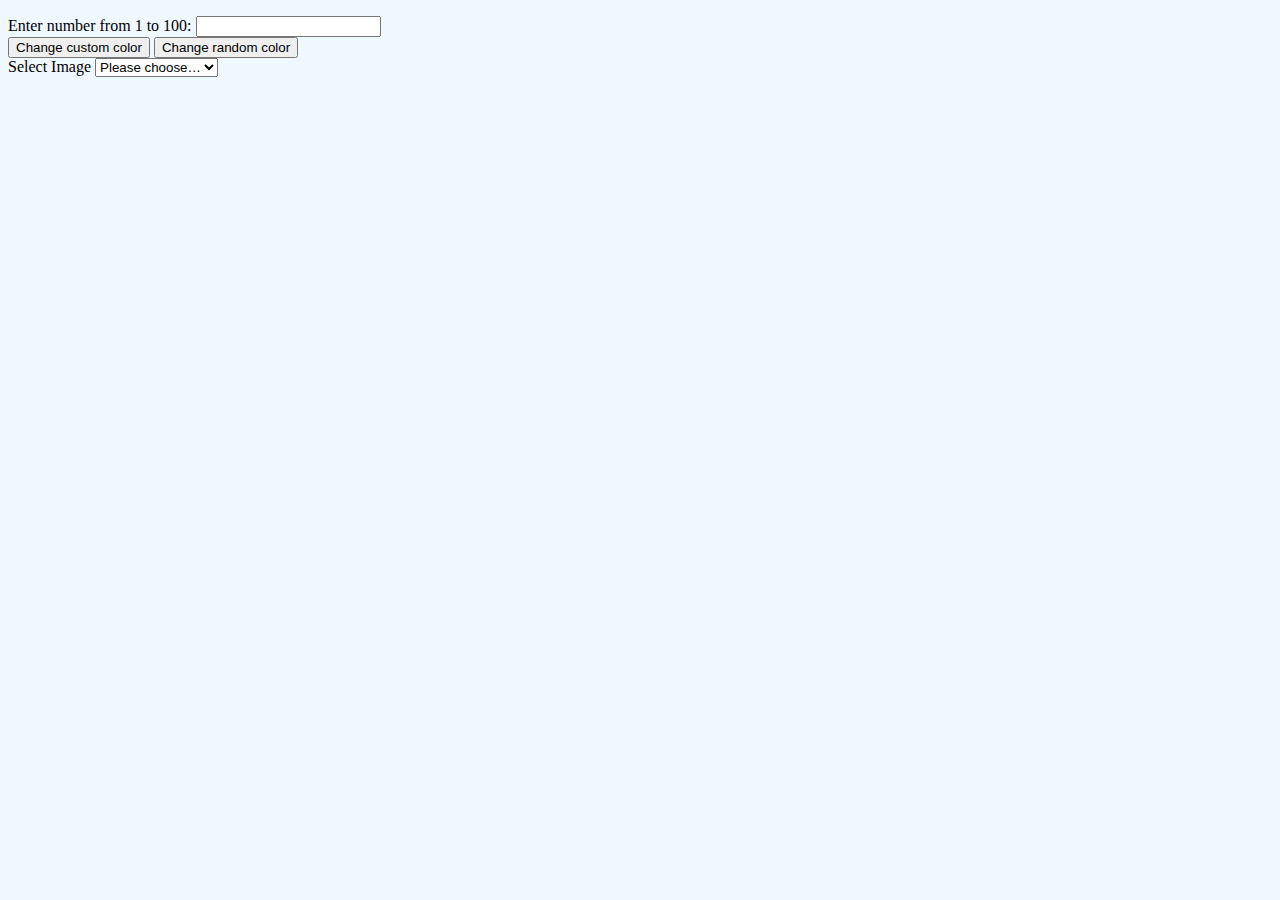
==== Assignment2Start/index.html @ 5f65924c "the beginning" ====
<!DOCTYPE html>
<html>

<head>
    <meta charset="utf-8" />
    <meta name="viewport" content="width=device-width, initial-scale=1.0" />
    <link rel="stylesheet" href="./css/styles.css">
    <script src="./js/scripts.js"></script>
    <title>Linsie's Assignment 2 | COMP1073 Client-Side JavaScript</title>
</head>

<body>
    <div>
        <p id="200495638"></p>
    </div>
    <div>
        <label for="customNumber">Enter number from 1 to 100:</label>
        <input id="customNumber" type="number" placeholder="" />
    </div>
    <div>
        <button class="custColor">Change custom color</button>
        <button class="randColor">Change random color</button>
    </div>
    <div>
        <label for="imageSelect">Select Image</label>
        <select id="imageSelect">
            <option value="">Please choose…</option>
        </select>
    </div>
    <div>
        <!-- <img id="basegoku" src="./img/base.png" alt="base goku"></img>
        <img id="ssgoku" src="./img/ss1.png" alt="super saiyan goku"></img>
        <img id="ss2goku" src="./img/ss2.png" alt="super saiyan 2 goku"></img>
        <img id="ss3goku" src="./img/ss3.png" alt="super saiyan 3 goku"></img>
        <img id="ss4goku" src="./img/ss4.png" alt="super saiyan 4 goku"></img>
        <img id="ssggoku" src="./img/ssg.png" alt="super saiyan god goku"></img>
        <img id="ssbgoku" src="./img/ssb.png" alt="super saiyan blue goku"></img>
        <img id="uisigngoku" src="./img/uisign.png" alt="ultra instinct sign goku"></img>
        <img id="muigoku" src="./img/mui.png" alt="mastered ultra instinct goku"></img> -->
    </div>
</body>

</html>
---- Assignment2Start/css/styles.css ----
body {
    background-color: aliceblue;
}
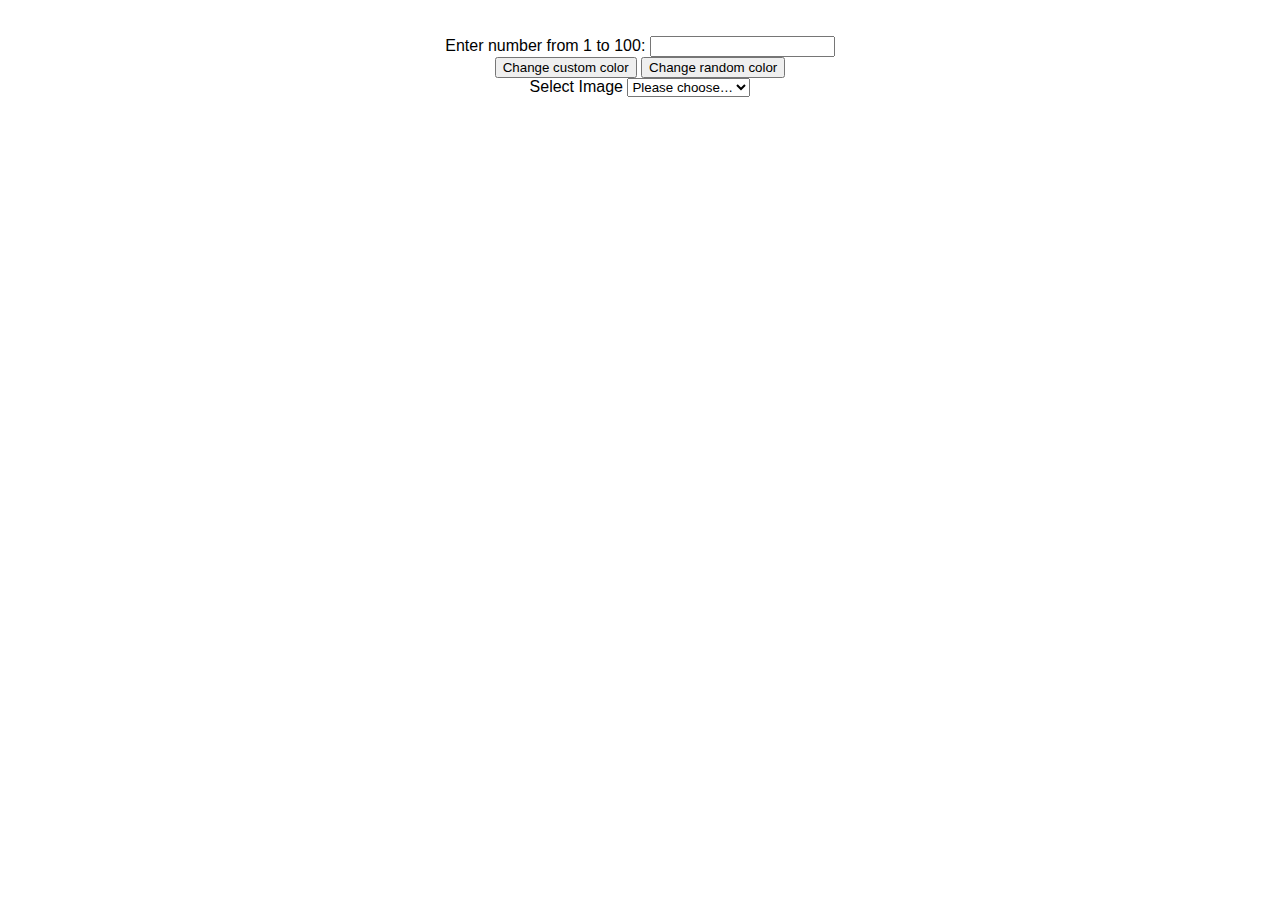
==== commit c92e3445: "custom and random color button implementation" ====
--- a/Assignment2Start/index.html
+++ b/Assignment2Start/index.html
@@ -5,7 +5,7 @@
     <meta charset="utf-8" />
     <meta name="viewport" content="width=device-width, initial-scale=1.0" />
     <link rel="stylesheet" href="./css/styles.css">
-    <script src="./js/scripts.js"></script>
+    <script src="./js/scripts.js" defer></script>
     <title>Linsie's Assignment 2 | COMP1073 Client-Side JavaScript</title>
 </head>
 
--- a/Assignment2Start/css/styles.css
+++ b/Assignment2Start/css/styles.css
@@ -1,3 +1,7 @@
 body {
-    background-color: aliceblue;
+font-family: Arial, sans-serif;
+text-align: center;
+margin: 0;
+padding: 20px;
+transition: background-color 0.5s ease; 
 }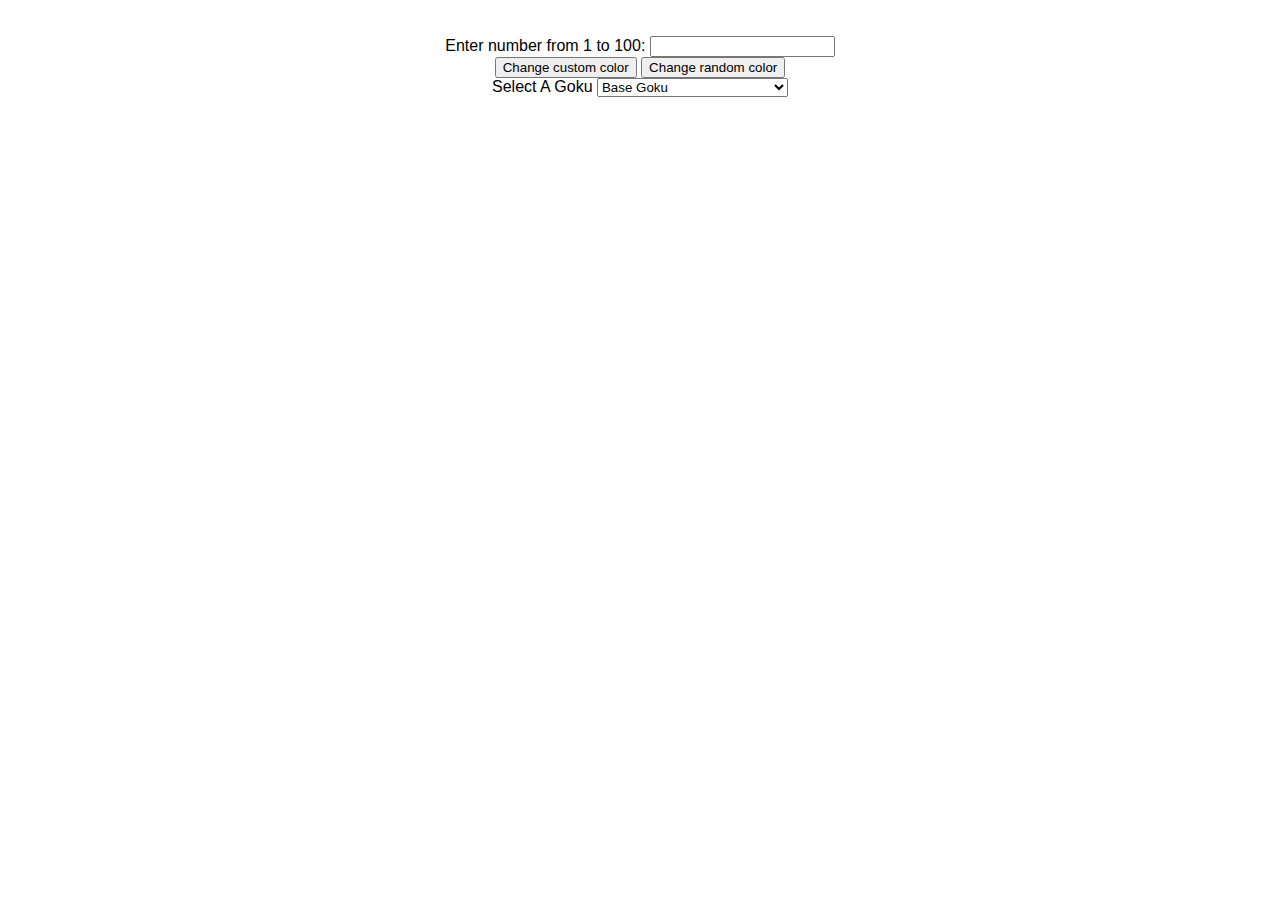
==== commit b8908c13: "goku waow" ====
--- a/Assignment2Start/index.html
+++ b/Assignment2Start/index.html
@@ -22,9 +22,17 @@
         <button class="randColor">Change random color</button>
     </div>
     <div>
-        <label for="imageSelect">Select Image</label>
+        <label for="imageSelect">Select A Goku</label>
         <select id="imageSelect">
-            <option value="">Please choose…</option>
+            <option value="">Base Goku</option>
+            <option value="">Super Saiyan Goku</option>
+            <option value="">Super Saiyan 2 Goku</option>
+            <option value="">Super Saiyan 3 Goku</option>
+            <option value="">Super Saiyan 4 Goku</option>
+            <option value="">Super Saiyan God Goku</option>
+            <option value="">Super Saiyan Blue Goku</option>
+            <option value="">Ultra Instinct -Sign- Goku</option>
+            <option value="">Mastered Ultra Instinct Goku</option>
         </select>
     </div>
     <div>
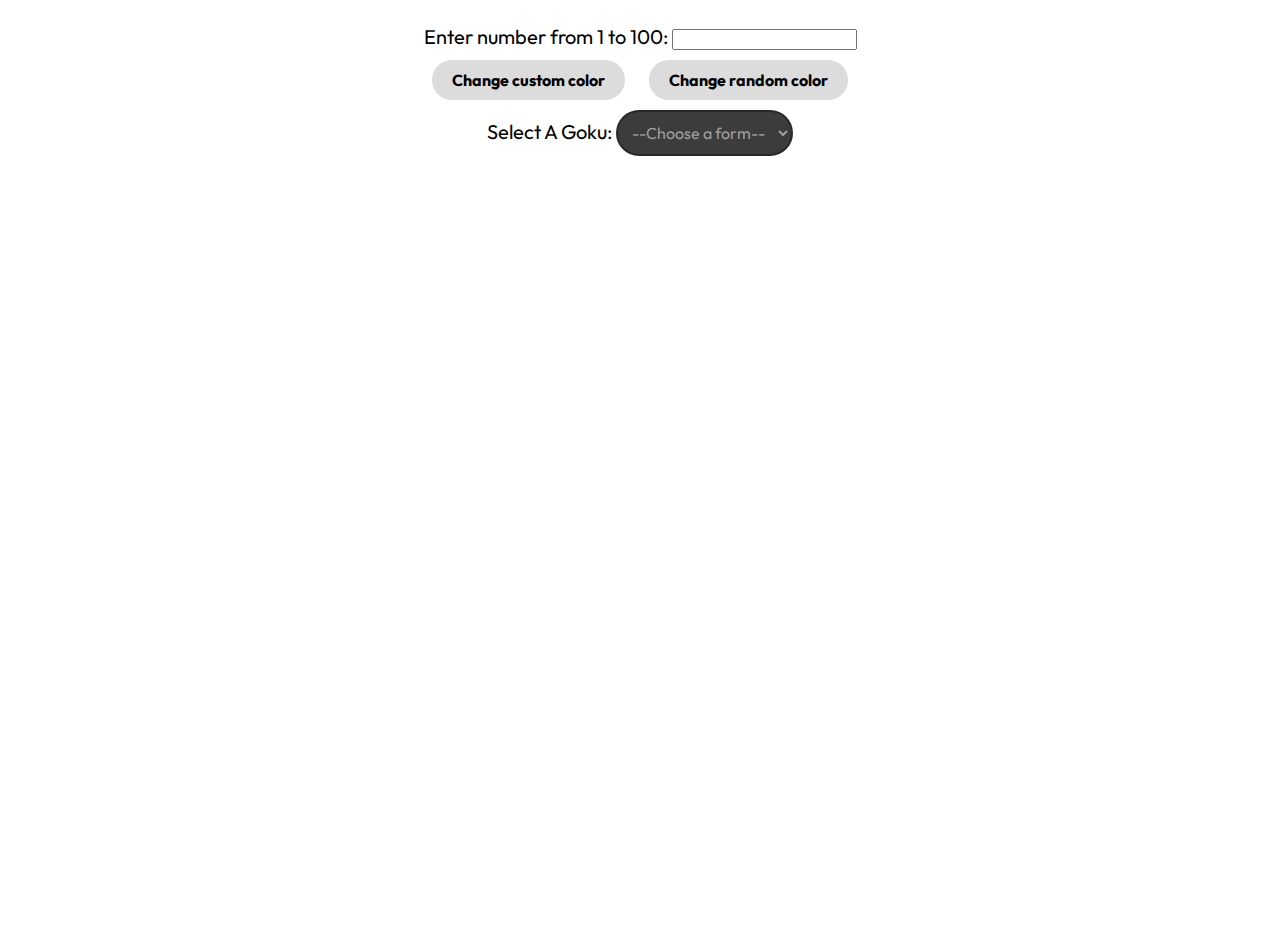
==== commit 4816ec80: "final product" ====
--- a/Assignment2Start/index.html
+++ b/Assignment2Start/index.html
@@ -4,6 +4,9 @@
 <head>
     <meta charset="utf-8" />
     <meta name="viewport" content="width=device-width, initial-scale=1.0" />
+    <link rel="preconnect" href="https://fonts.googleapis.com">
+	<link rel="preconnect" href="https://fonts.gstatic.com" crossorigin>
+	<link href="https://fonts.googleapis.com/css2?family=Outfit:wght@100..900&display=swap" rel="stylesheet">
     <link rel="stylesheet" href="./css/styles.css">
     <script src="./js/scripts.js" defer></script>
     <title>Linsie's Assignment 2 | COMP1073 Client-Side JavaScript</title>
@@ -11,7 +14,7 @@
 
 <body>
     <div>
-        <p id="200495638"></p>
+        <p id="studentIdDisplay"></p>
     </div>
     <div>
         <label for="customNumber">Enter number from 1 to 100:</label>
@@ -21,30 +24,14 @@
         <button class="custColor">Change custom color</button>
         <button class="randColor">Change random color</button>
     </div>
-    <div>
-        <label for="imageSelect">Select A Goku</label>
+    <div class="imageselector">
+        <label for="imageSelect">Select A Goku: </label>
         <select id="imageSelect">
-            <option value="">Base Goku</option>
-            <option value="">Super Saiyan Goku</option>
-            <option value="">Super Saiyan 2 Goku</option>
-            <option value="">Super Saiyan 3 Goku</option>
-            <option value="">Super Saiyan 4 Goku</option>
-            <option value="">Super Saiyan God Goku</option>
-            <option value="">Super Saiyan Blue Goku</option>
-            <option value="">Ultra Instinct -Sign- Goku</option>
-            <option value="">Mastered Ultra Instinct Goku</option>
+            <option value=""> --Choose a form-- </option>
         </select>
     </div>
-    <div>
-        <!-- <img id="basegoku" src="./img/base.png" alt="base goku"></img>
-        <img id="ssgoku" src="./img/ss1.png" alt="super saiyan goku"></img>
-        <img id="ss2goku" src="./img/ss2.png" alt="super saiyan 2 goku"></img>
-        <img id="ss3goku" src="./img/ss3.png" alt="super saiyan 3 goku"></img>
-        <img id="ss4goku" src="./img/ss4.png" alt="super saiyan 4 goku"></img>
-        <img id="ssggoku" src="./img/ssg.png" alt="super saiyan god goku"></img>
-        <img id="ssbgoku" src="./img/ssb.png" alt="super saiyan blue goku"></img>
-        <img id="uisigngoku" src="./img/uisign.png" alt="ultra instinct sign goku"></img>
-        <img id="muigoku" src="./img/mui.png" alt="mastered ultra instinct goku"></img> -->
+    <div class="gokupics">
+        <img id="gokuImage" src="about:blank" alt=""></img>
     </div>
 </body>
 
--- a/Assignment2Start/css/styles.css
+++ b/Assignment2Start/css/styles.css
@@ -1,7 +1,71 @@
+img {
+    width: auto;
+    height: 800px;
+}
+
+p{
+    padding-top: 50px;
+}
+
+.gokupics{
+    margin-top: 50px;
+    display: flex;
+    justify-content: center;
+    align-items: center;
+}
+
+#gokuImage[src*="uisign2.png"] {
+    position: relative;
+    bottom: 20px; 
+}
+
 body {
-font-family: Arial, sans-serif;
-text-align: center;
-margin: 0;
-padding: 20px;
-transition: background-color 0.5s ease; 
-}+    text-align: center;
+    margin: 0;
+    padding: 20px;
+    transition: background-color 0.5s ease; 
+    font-family: "Outfit", serif;
+    font-size: 20px;
+    color: rgb(0, 0, 0); 
+    display: flex;
+    flex-direction: column;
+    align-items: center;
+    justify-content: center;
+    height: 100vh; 
+    margin: 0;
+    text-align: center;
+}
+
+
+select {
+    background-color: #3c3c3c;
+    color: rgb(159, 159, 159);
+    padding: 10px;
+    font-family: "Outfit", serif;
+    border: 2px solid #292929;
+    border-radius: 50px;
+    font-size: 16px;
+    cursor: pointer;
+}
+
+select:hover {
+    background-color: #444;
+}
+
+button {
+    font-family: "Outfit", serif;
+    background-color: #dcdcdc;
+    color: black;
+    border: none;
+    padding: 10px 20px;
+    margin: 10px;
+    border-radius: 50px;
+    font-size: 16px;
+    font-weight: bold;
+    cursor: pointer;
+    transition: background 0.3s;
+}
+
+button:hover {
+    background-color: #aeaeae;
+}
